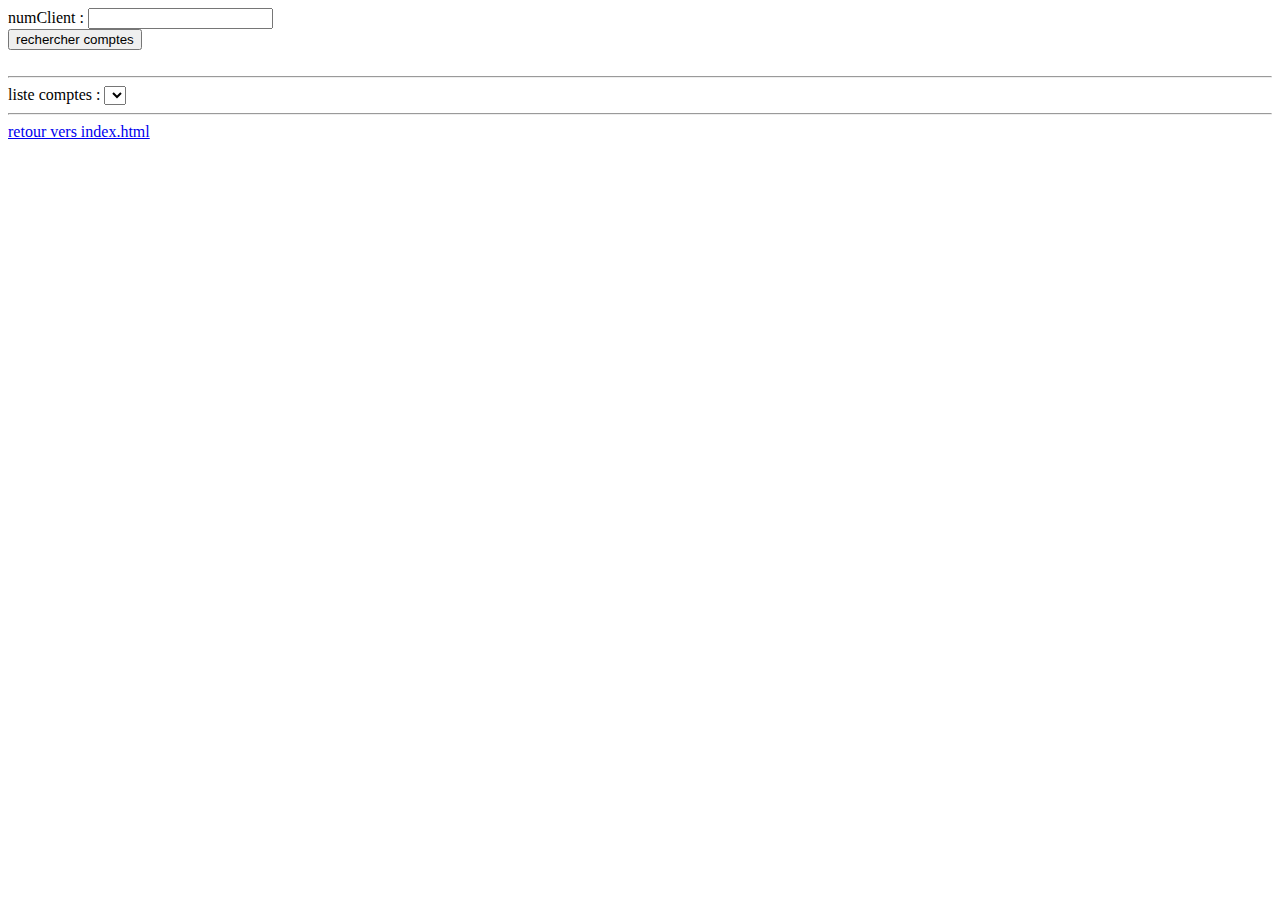
==== src/main/webapp/comptes_jquery_rest_json.html @ d95d246a "nouvelle version" ====
<html >
    <head>
	<script src="jquery-2.2.1.js"></script>
    <script>
	  var compteList;
	  var numClient;
	  
      $(function() {
	 	  
	    
		$('#btnSearch').on('click',function(){
		  
			numClient = $('#txtNumClient').val();
		
			$.ajax({
		           type: "GET",
		           url: "mvc/rest/compte/duClient?numClient=" + numClient,
				   success: function (data,status,xhr) {
		               if (data) {
					       //alert(JSON.stringify(data));
					       compteList = data;
						   for(index in compteList){
						       var cpt=compteList[index];
						       //alert(JSON.stringify(cpt));
						       $('#selComptes').append('<option  value="'+ cpt.numero +'">'+ cpt.numero + '-' + cpt.label + '-' + cpt.solde +'</option>');					   
						   }
						   $("#spanMsg").html( "message in the bottle : " + JSON.stringify(compteList) ) ;
		               } else {
		                   $("#spanMsg").html("Cannot GET comptes du client !");
		               }
		           }
				   });
	
			
			
		});
		
      }); 
   </script>
   </head>
     <body>
	  
	  numClient : <input id="txtNumClient" type='text' /><br/>
	  <input type='button' value="rechercher comptes" id="btnSearch"/> <br/>
	  <span id="spanMsg"></span> <br/>
	  <hr/>
	  liste comptes : <select id="selComptes"> </select>
	  <hr/>
	  <a href="index.html">retour vers index.html</a>
	  </body>
     </html>
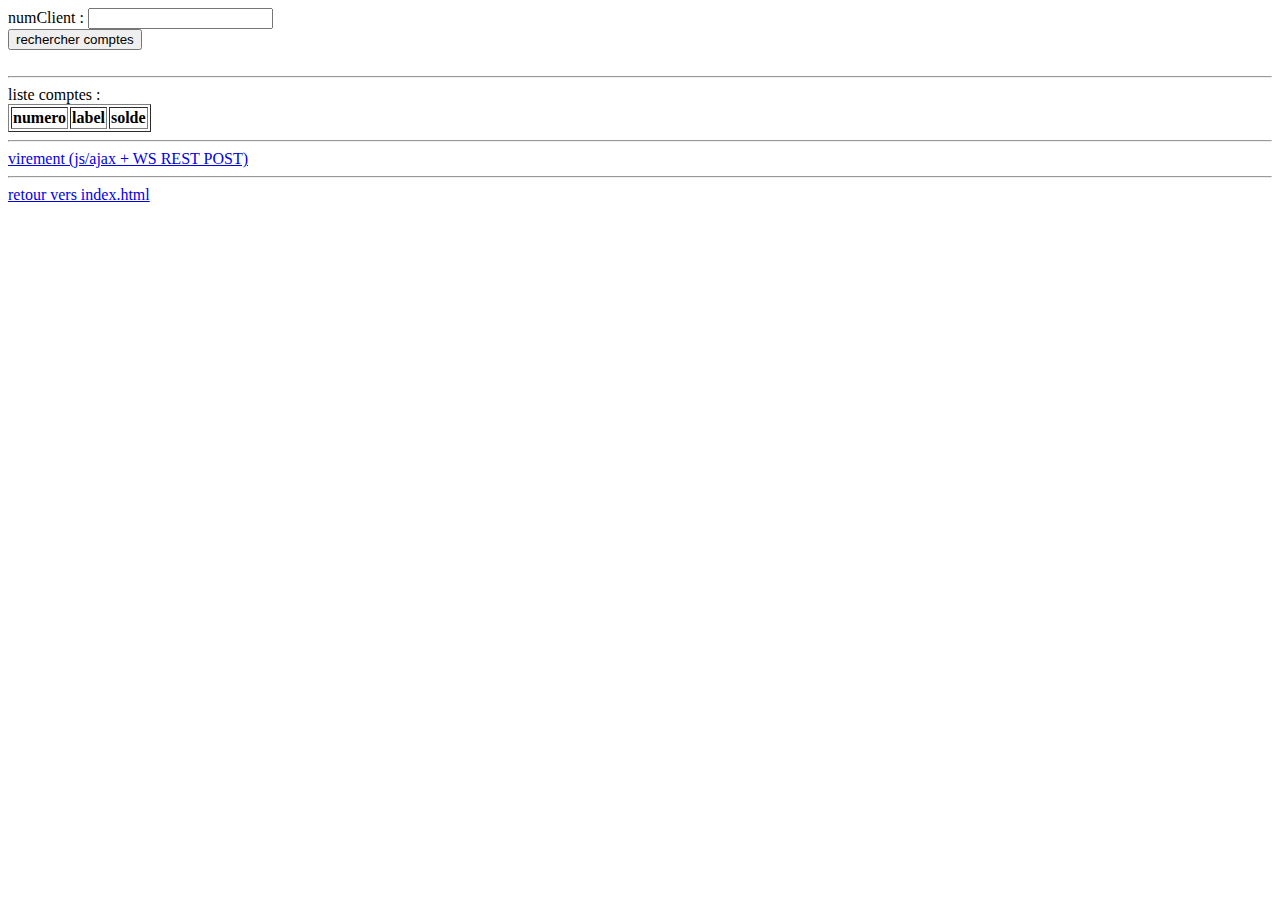
==== commit 3be25310: "avec OrdreVirement , virement ajax en mode POST" ====
--- a/src/main/webapp/comptes_jquery_rest_json.html
+++ b/src/main/webapp/comptes_jquery_rest_json.html
@@ -17,17 +17,22 @@
 		           url: "mvc/rest/compte/duClient?numClient=" + numClient,
 				   success: function (data,status,xhr) {
 		               if (data) {
+		            	   $('#tabComptes').empty();
+		            	   $('#tabComptes').append('</tr><tr><th>numero</th><th>label</th><th>solde</th></tr>');
 					       //alert(JSON.stringify(data));
 					       compteList = data;
 						   for(index in compteList){
 						       var cpt=compteList[index];
 						       //alert(JSON.stringify(cpt));
-						       $('#selComptes').append('<option  value="'+ cpt.numero +'">'+ cpt.numero + '-' + cpt.label + '-' + cpt.solde +'</option>');					   
+						       $('#tabComptes').append('<tr><td>'+ cpt.numero + '</td><td>' + cpt.label + '</td><td>' + cpt.solde +'</td></tr>');					   
 						   }
-						   $("#spanMsg").html( "message in the bottle : " + JSON.stringify(compteList) ) ;
+						   $("#spanMsg").html( "WebService result (JSON): " + JSON.stringify(compteList) ) ;
 		               } else {
 		                   $("#spanMsg").html("Cannot GET comptes du client !");
 		               }
+		           },
+		           error: function(xhr, status, error){
+		        	   $("#spanMsg").html( "status:" + status + " error : " + error ) ;
 		           }
 				   });
 	
@@ -44,7 +49,11 @@
 	  <input type='button' value="rechercher comptes" id="btnSearch"/> <br/>
 	  <span id="spanMsg"></span> <br/>
 	  <hr/>
-	  liste comptes : <select id="selComptes"> </select>
+	  liste comptes : <table border="1" id="tabComptes"> 
+	                      <tr><th>numero</th><th>label</th><th>solde</th></tr>
+	                   </table>
+	  <hr/>
+	   <a href="virement_ajax.html">virement (js/ajax + WS REST POST)</a>
 	  <hr/>
 	  <a href="index.html">retour vers index.html</a>
 	  </body>
